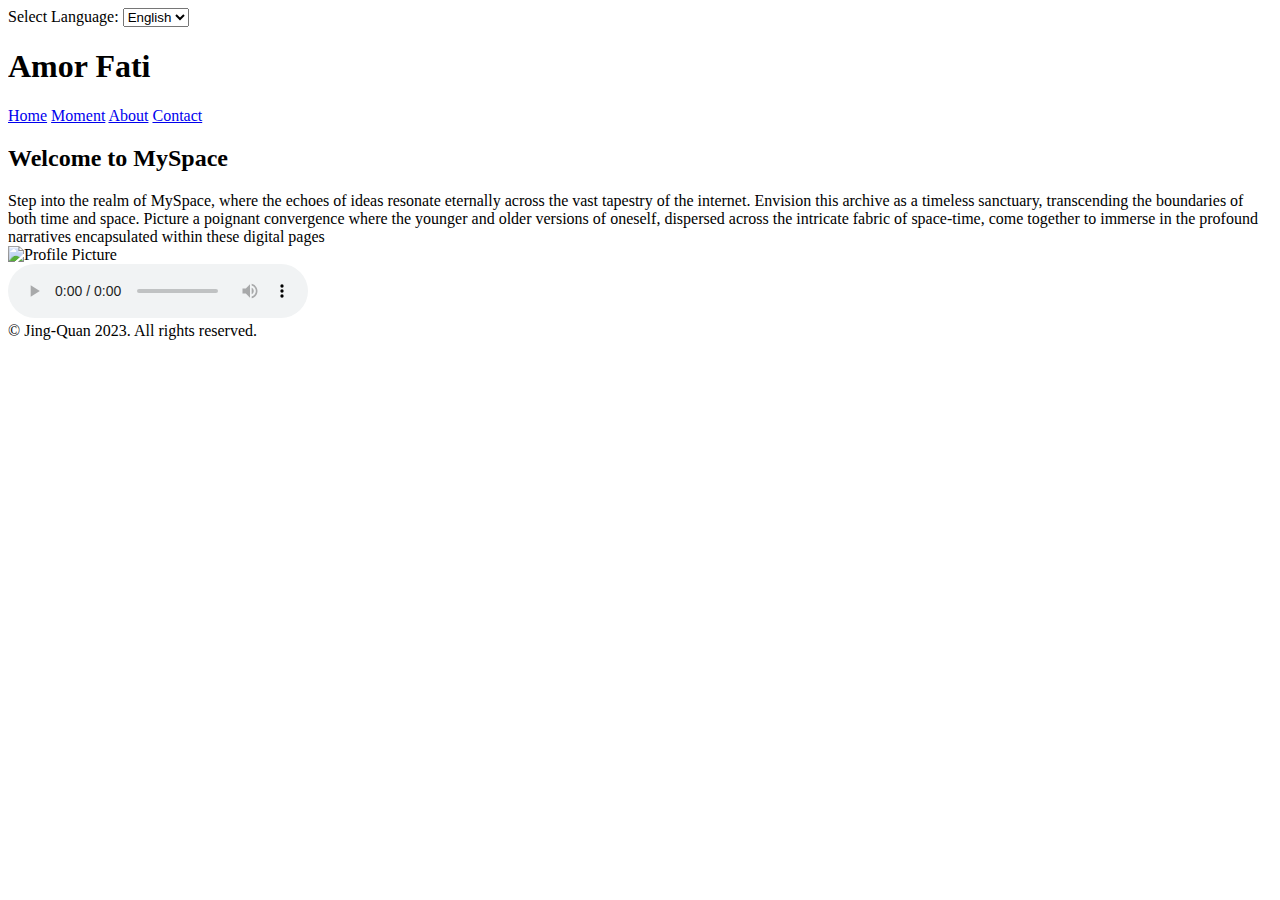
==== index.html @ 7dc0a052 "Update index.html" ====
<!DOCTYPE html>
<html lang="en">

<label for="language">Select Language:</label>
<select id="language" onchange="changeLanguage()">
    <option value="en">English</option>
    <option value="zh">中文</option>
</select>


<head>
    <meta charset="UTF-8">
    <meta name="viewport" content="width=device-width, initial-scale=1.0">
    <title>Amor Fati</title>
    <link rel="icon" href="favicon.ico" type="image/x-icon">
    <link rel="stylesheet" href="style.css"> <!-- Link to the external CSS file -->
</head>

<body>

    <header>
        <h1>Amor Fati</h1>
    </header>

    <nav>
        <a href="index.html">Home</a>
        <a href="moment.html">Moment</a>
        <a href="/about">About</a>
        <a href="/contact">Contact</a>
    </nav>

    <main>
        <article>
            <div class="profile-section">
                <div class="welcome-text">
                    <h2>Welcome to MySpace</h2>
                    <p1>Step into the realm of MySpace, where the echoes of ideas resonate eternally across the vast tapestry of the internet. Envision this archive as a timeless sanctuary, transcending the boundaries of both time and space. Picture a poignant convergence where the younger and older versions of oneself, dispersed across the intricate fabric of space-time, come together to immerse in the profound narratives encapsulated within these digital pages</p1>
                </div>
                <!-- Add your profile picture here -->
                <img src="pic/me.PNG" alt="Profile Picture" class="profile-picture">
            </div>
            <!-- Background Music with Muted Autoplay and Controls -->
            <audio controls autoplay loop>
                <source src="audio/haruka-nakamura-PIANO-ENSEMBLE.mp3" type="audio/mp3">
                Your browser does not support the audio element.
            </audio>
        </article>
        

    
        <!-- Add more articles as needed -->

    </main>

    <footer>
        <p2>&copy; Jing-Quan 2023. All rights reserved.</p2>
    </footer>

</body>

</html>
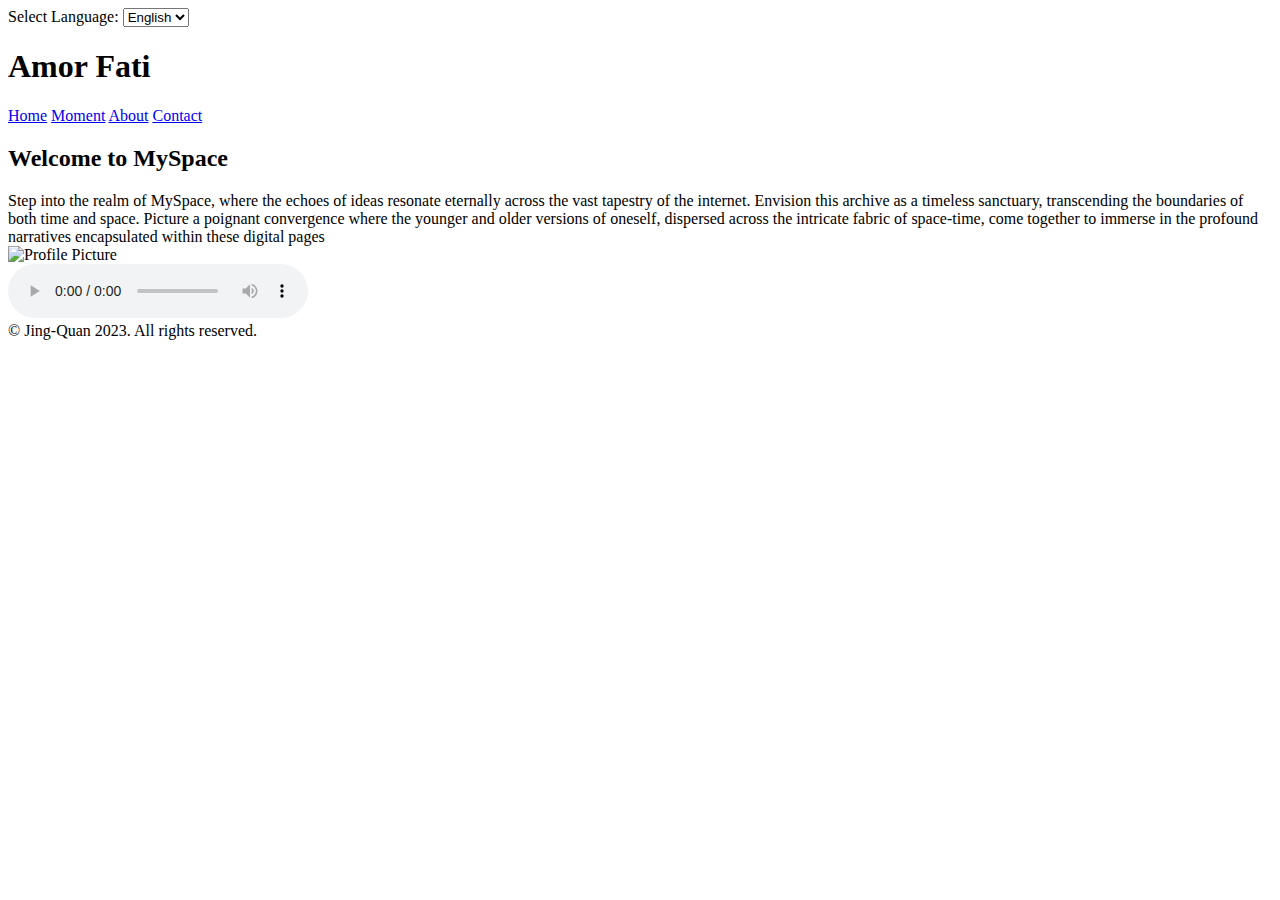
==== commit a2b3be88: "Update index.html" ====
--- a/index.html
+++ b/index.html
@@ -37,7 +37,7 @@
                     <p1>Step into the realm of MySpace, where the echoes of ideas resonate eternally across the vast tapestry of the internet. Envision this archive as a timeless sanctuary, transcending the boundaries of both time and space. Picture a poignant convergence where the younger and older versions of oneself, dispersed across the intricate fabric of space-time, come together to immerse in the profound narratives encapsulated within these digital pages</p1>
                 </div>
                 <!-- Add your profile picture here -->
-                <img src="pic/me.PNG" alt="Profile Picture" class="profile-picture">
+                <img src="/pic/me.PNG" alt="Profile Picture" class="profile-picture">
             </div>
             <!-- Background Music with Muted Autoplay and Controls -->
             <audio controls autoplay loop>
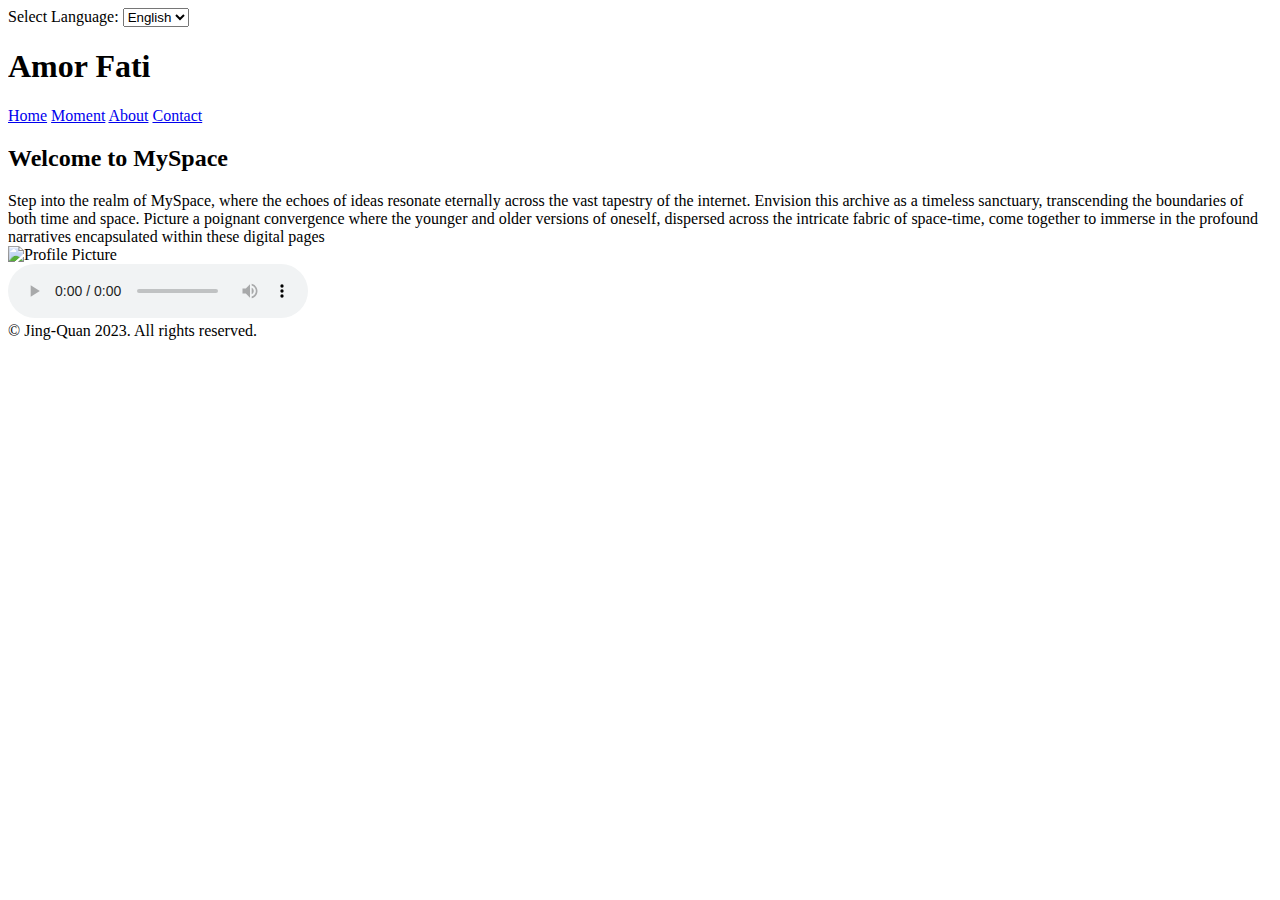
==== commit a20be338: "Update index.html" ====
--- a/index.html
+++ b/index.html
@@ -37,7 +37,7 @@
                     <p1>Step into the realm of MySpace, where the echoes of ideas resonate eternally across the vast tapestry of the internet. Envision this archive as a timeless sanctuary, transcending the boundaries of both time and space. Picture a poignant convergence where the younger and older versions of oneself, dispersed across the intricate fabric of space-time, come together to immerse in the profound narratives encapsulated within these digital pages</p1>
                 </div>
                 <!-- Add your profile picture here -->
-                <img src="/pic/me.PNG" alt="Profile Picture" class="profile-picture">
+                <img url="https://github.com/jingquan28/Quan.github.io/blob/1ea9cae187cebc535413b182b51db5068b3dc7bc/pic/beer-closeup.jpg" alt="Profile Picture" class="profile-picture">
             </div>
             <!-- Background Music with Muted Autoplay and Controls -->
             <audio controls autoplay loop>
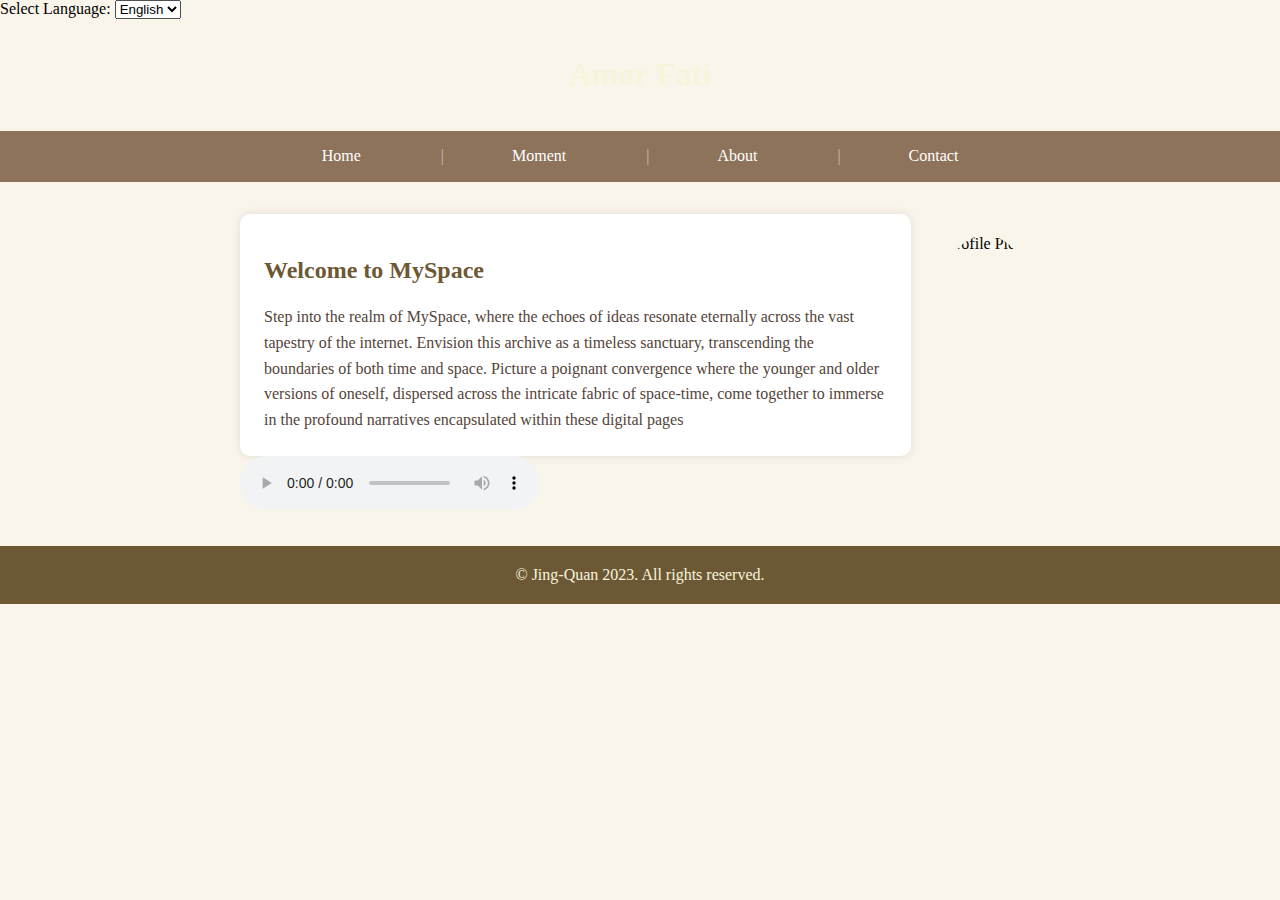
==== commit 4eb3acf1: "Update index.html" ====
--- a/index.html
+++ b/index.html
@@ -37,7 +37,7 @@
                     <p1>Step into the realm of MySpace, where the echoes of ideas resonate eternally across the vast tapestry of the internet. Envision this archive as a timeless sanctuary, transcending the boundaries of both time and space. Picture a poignant convergence where the younger and older versions of oneself, dispersed across the intricate fabric of space-time, come together to immerse in the profound narratives encapsulated within these digital pages</p1>
                 </div>
                 <!-- Add your profile picture here -->
-                <img url="https://github.com/jingquan28/Quan.github.io/blob/1ea9cae187cebc535413b182b51db5068b3dc7bc/pic/beer-closeup.jpg" alt="Profile Picture" class="profile-picture">
+                <img src="pic/beer.JPG" alt="Profile Picture" class="profile-picture">
             </div>
             <!-- Background Music with Muted Autoplay and Controls -->
             <audio controls autoplay loop>
--- a/style.css
+++ b/style.css
@@ -0,0 +1,116 @@
+body {
+    font-family: 'Georgia', serif;
+    margin: 0;
+    padding: 0;
+    background-color: #f9f5eb; /* Soft beige background */
+}
+
+header {
+    background-image: linear-gradient(rgba(0,0,0,0.5),rgba(0,0,0,0.5)),src('https://github.com/jingquan28/Quan.github.io/blob/a71c0b2e7cd88e37bb46d9d696871f1bec034f36/pic/header2.png');
+    background-size: cover;
+    background-position: center;
+    color: #fff;
+    text-align: center;
+    padding: 1em 0;
+}
+
+nav {
+    background-color: #8e735b; /* Light brown */
+    color: #fff;
+    text-align: center;
+    padding: 0.02em 0;
+    display:flexbox;
+    flex-wrap: wrap;
+}
+
+nav a {
+    color: #fff;
+    text-decoration: none;
+    padding: 1em;
+    margin: 0 1em;
+    transition: color 0.5s ease; /* Smooth color transition on hover */
+    display: inline-block; /*display links horizontally*/
+    position: relative /*Add this to position the vertical lines*/
+}
+
+nav a:hover {
+    color: #c3a077; /* Lighter brown on hover */
+}
+
+nav a:not(:last-child)::after {
+    content: "|"; /* Vertical line content */
+    margin-left: 5em; /* Adjust the spacing between the link and the vertical line */
+    color: #ffffff87; /* Color of the vertical line */
+}
+main {
+    max-width: 800px;
+    margin: 2em auto;
+    padding: 0 1em;
+}
+
+.profile-section {
+    display: flex;
+    align-items: center; /* Align items vertically in the flex container */
+}
+
+.profile-picture {
+    width: auto; /* Allow the width to adjust based on the height while maintaining aspect ratio */
+    height: 200px;
+    border-radius:50%;
+    object-fit: cover; /*ensure the image covers the entire container while maintaning aspect ratio*/
+    margin-left: 20px; /* Adjust the margin as needed */
+}
+
+.welcome-text {
+    background-color: #fff;
+    padding: 1.5em;
+    border-radius: 10px;
+    box-shadow: 0 0 10px rgba(0, 0, 0, 0.1); /* Subtle shadow for depth */
+    flex: 1; /* Take up remaining space in the flex container */
+}
+
+h1{
+    color: #F5F5DC; /* Earthy brown for headings */
+    padding: 1.9m;
+    border-radius: 5px;
+    display: inline-block;
+}
+
+h2 {
+    color: #6d5835; /* Earthy brown for headings */
+}
+
+p1 {
+    color: #544339; /* Dark brown for paragraphs */
+    line-height: 1.6;
+}
+
+p2 {
+    color: #F5F5DC; /* Dark brown for paragraphs */
+    line-height: 1.6;
+}
+
+footer {
+    background-color: #6d5835; /* Earthy brown */
+    color: #fff;
+    text-align: center;
+    padding: 1em 0;
+}
+
+
+/* Media query for smaller screens (e.g., tablets and mobile devices) */
+@media only screen and (max-width: 300px) {
+    header {
+        background-image: none; /* Remove background image on smaller screens */
+    }
+
+    nav {
+        flex-direction: column; /* Change to a column layout for better stacking on small screens */
+        align-items: center; /* Center-align the items */
+    }
+
+    nav a {
+        display: block;
+        margin: 10px 0; /* Add some spacing between links */
+    }
+}
